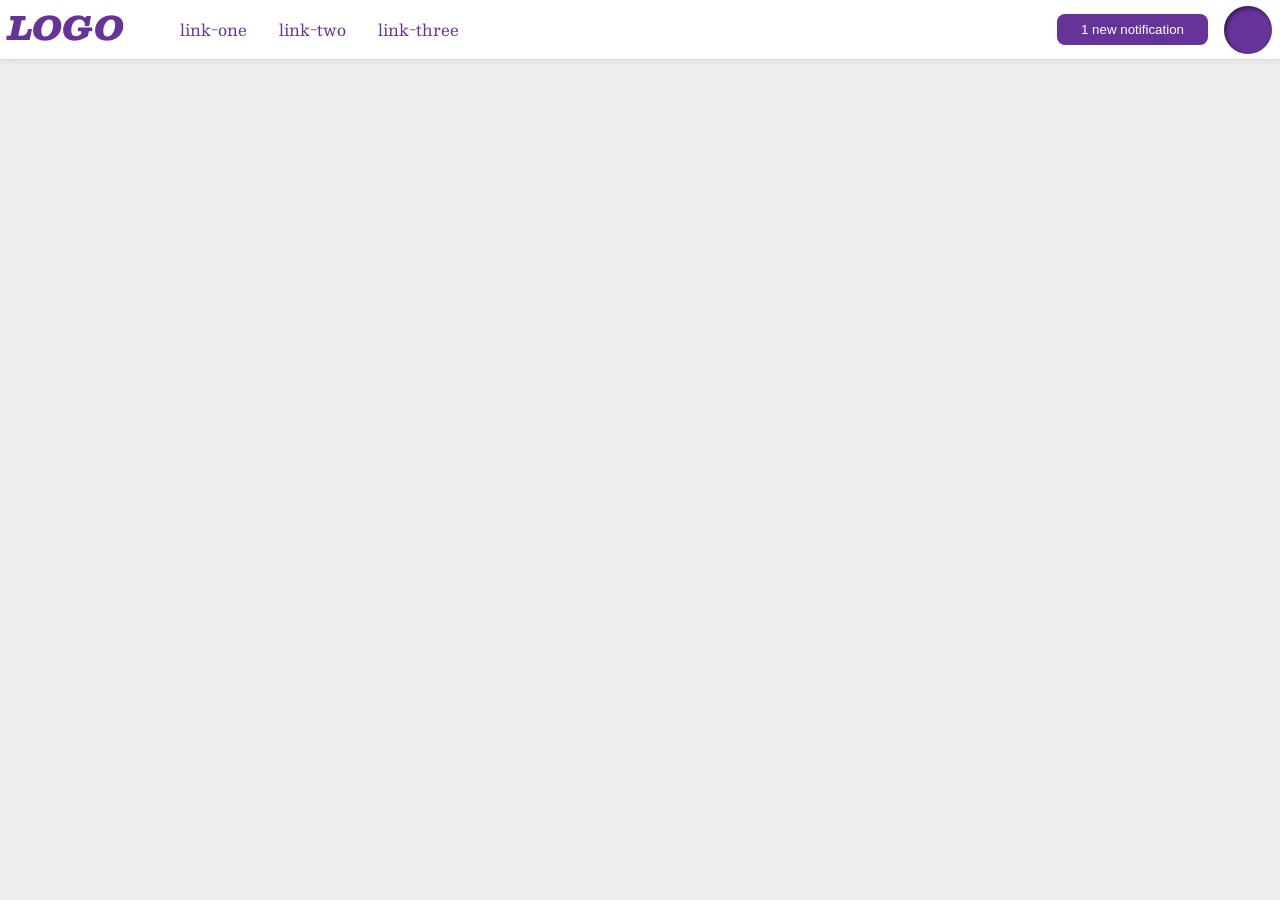
==== foundations/flex/03-flex-header-2/index.html @ 6ffedac4 "Completion of CSS Flex Exercise 03" ====
<!DOCTYPE html>
<html lang="en">
  <head>
    <meta charset="UTF-8">
    <meta http-equiv="X-UA-Compatible" content="IE=edge">
    <meta name="viewport" content="width=device-width, initial-scale=1.0">
    <title>Flex Header 2</title>
    <link rel="stylesheet" href="style.css">
  </head>
  <body>
    <div class="header">

      <div class="left-part">
        <div class="logo">
        LOGO
        </div>
        <div class="link-list">
          <ul class="links">
            <li><a href="https://google.com">link-one</a></li>
            <li><a href="https://google.com">link-two</a></li>
            <li><a href="https://google.com">link-three</a></li>
          </ul>
        </div>
      </div>

      <div class="right-part">
        <button class="notifications">
        1 new notification
        </button>
        <div class="profile-image"></div>
      </div>
      
    </div>
  </body>
</html>
---- foundations/flex/03-flex-header-2/style.css ----
/* this is some magical font-importing.  
you'll learn about it later. */
@import url('https://fonts.googleapis.com/css2?family=Besley:ital,wght@0,400;1,900&display=swap');

body {
  margin: 0;
  background: #eee;
  font-family: Besley, serif;
}

.header {
  background: white;
  border-bottom: 1px solid #ddd;
  box-shadow: 0 0 8px rgba(0,0,0,.1);
  display: flex;
  justify-content: space-between;  
}

.left-part{
  display: flex;
  margin-left: 8px ;
}
.link-list{

}
.links{
  display: flex;
}
.links li{
  margin: 0px 16px;
}
.right-part{
  display: flex;
  margin-right: 8px;
  align-items: center;
}
.right-part div{
  margin: 0px 0px 0px 16px;
}
.profile-image {
  background: rebeccapurple;
  box-shadow: inset 2px 2px 4px rgba(0,0,0,.5);
  border-radius: 50%;
  width: 48px;
  height: 48px;
}

.logo {
  color: rebeccapurple;
  font-size: 32px;
  font-weight: 900;
  font-style: italic;
}

button {
  border: none;
  border-radius: 8px;
  background: rebeccapurple;
  color: white;
  padding: 8px 24px;
}

a {
  /* this removes the line under our links */
  text-decoration: none;
  color: rebeccapurple;
}

ul {
  list-style-type: none;
}
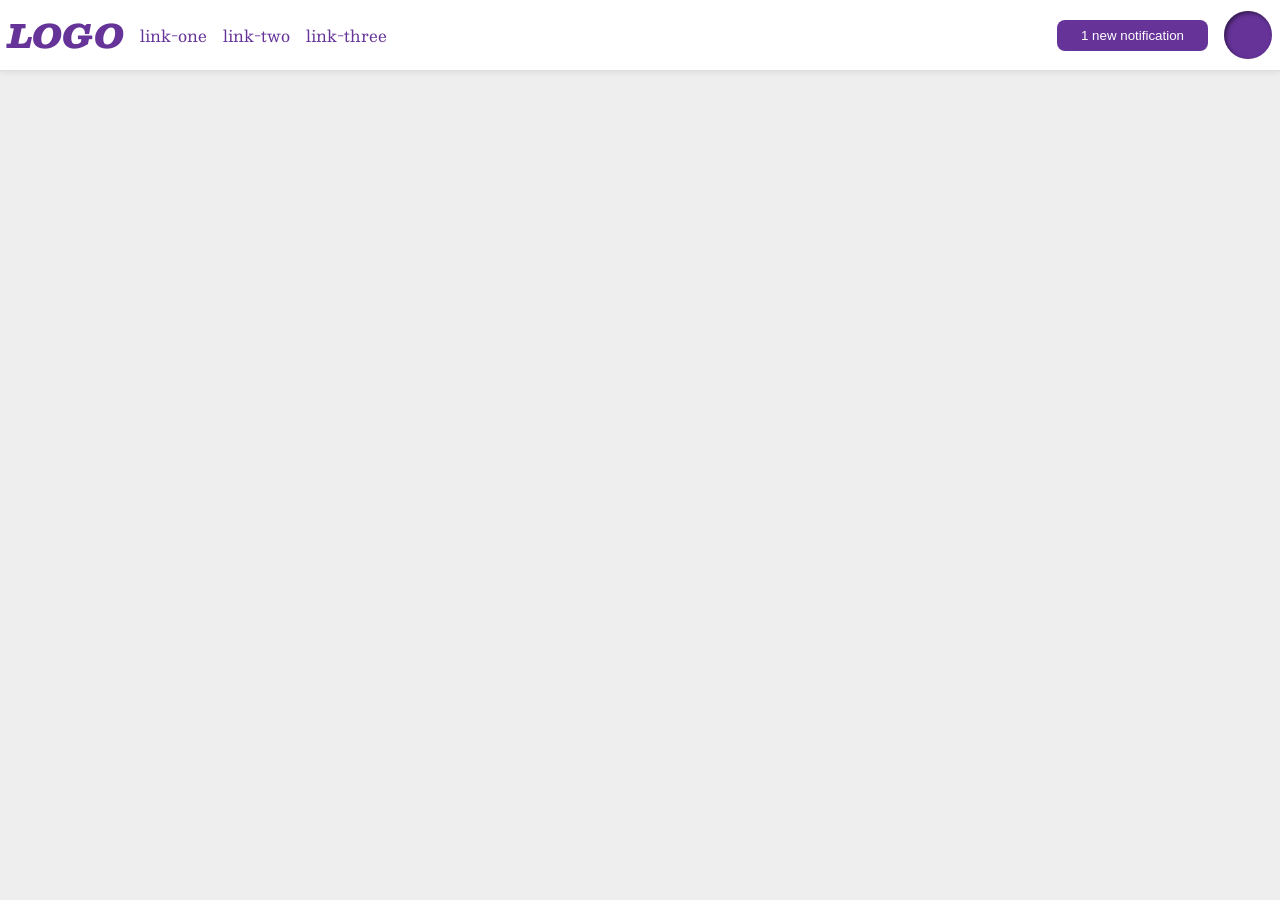
==== commit aa3c0ee0: "Revision of exrecise according to solution and Gemini review" ====
--- a/foundations/flex/03-flex-header-2/index.html
+++ b/foundations/flex/03-flex-header-2/index.html
@@ -14,13 +14,11 @@
         <div class="logo">
         LOGO
         </div>
-        <div class="link-list">
-          <ul class="links">
-            <li><a href="https://google.com">link-one</a></li>
-            <li><a href="https://google.com">link-two</a></li>
-            <li><a href="https://google.com">link-three</a></li>
-          </ul>
-        </div>
+        <ul class="links">
+          <li><a href="https://google.com">link-one</a></li>
+          <li><a href="https://google.com">link-two</a></li>
+          <li><a href="https://google.com">link-three</a></li>
+        </ul>
       </div>
 
       <div class="right-part">
--- a/foundations/flex/03-flex-header-2/style.css
+++ b/foundations/flex/03-flex-header-2/style.css
@@ -13,29 +13,19 @@
   border-bottom: 1px solid #ddd;
   box-shadow: 0 0 8px rgba(0,0,0,.1);
   display: flex;
-  justify-content: space-between;  
+  justify-content: space-between;
+  padding: 8px;  
 }
-
-.left-part{
+.left-part, .right-part{
   display: flex;
-  margin-left: 8px ;
-}
-.link-list{
-
+  align-items: center;
+  gap: 16px;  /* <--- */
 }
 .links{
   display: flex;
-}
-.links li{
-  margin: 0px 16px;
-}
-.right-part{
-  display: flex;
-  margin-right: 8px;
-  align-items: center;
-}
-.right-part div{
-  margin: 0px 0px 0px 16px;
+  margin: 0;  /* <--- */
+  padding: 0; /* <--- */
+  gap: 16px;  /* <--- */
 }
 .profile-image {
   background: rebeccapurple;
